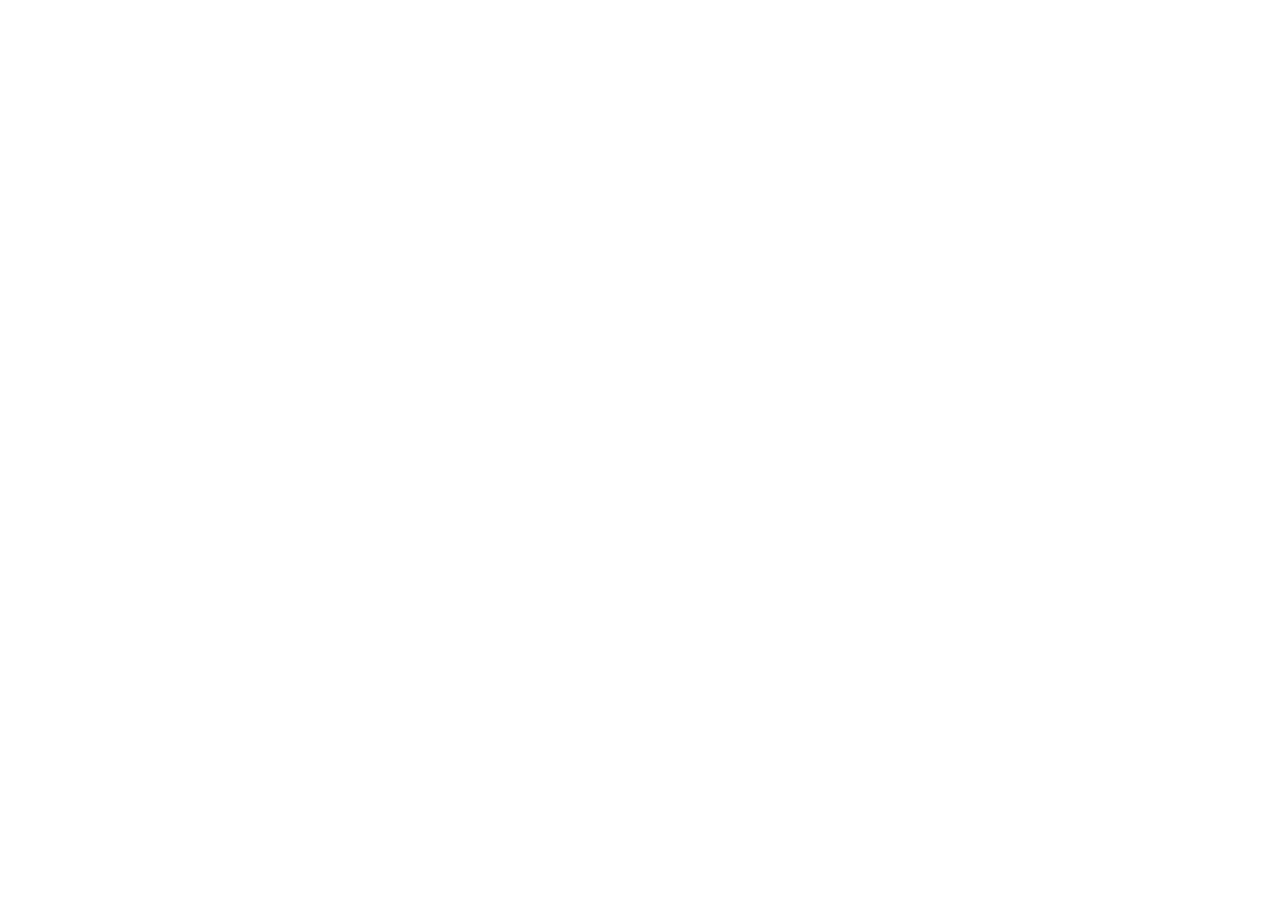
==== index.html @ 28513b99 "Add files via upload" ====
<!DOCTYPE html>
<html lang="en">
<head>
    <meta charset="UTF-8">
    <meta name="viewport" content="width=device-width, initial-scale=1.0">
    <title>QR-Code</title>
</head>
<body>
    <div class="class">

    </div>
</body>
</html>
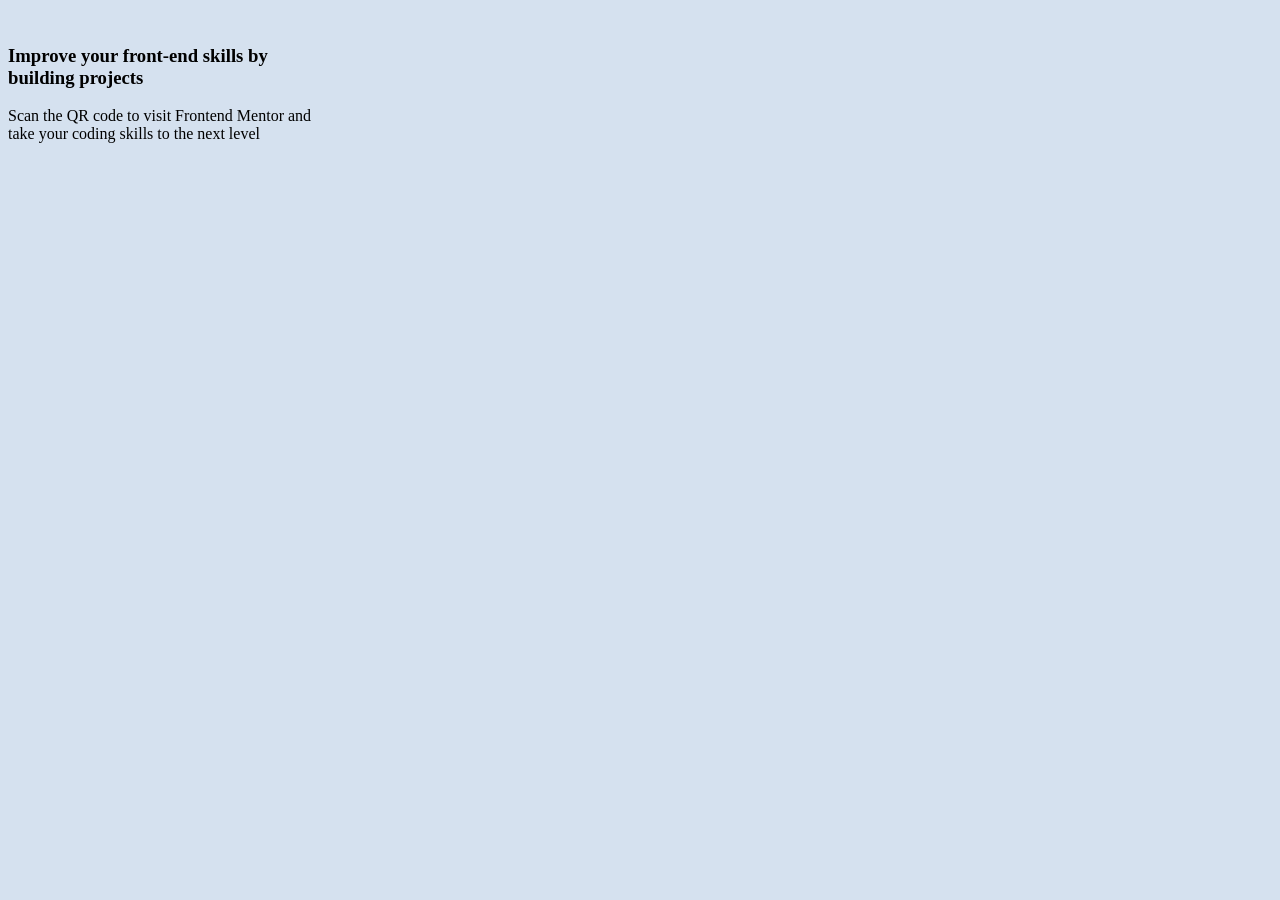
==== commit 17756249: "index.html" ====
--- a/index.html
+++ b/index.html
@@ -1,13 +1,26 @@
 <!DOCTYPE html>
 <html lang="en">
+
 <head>
     <meta charset="UTF-8">
     <meta name="viewport" content="width=device-width, initial-scale=1.0">
     <title>QR-Code</title>
+    <link rel="preconnect" href="https://fonts.googleapis.com">
+    <link rel="preconnect" href="https://fonts.gstatic.com" crossorigin>
+    <link href="https://fonts.googleapis.com/css2?family=Outfit:wght@100..900&display=swap" rel="stylesheet">
+    <link rel="stylesheet" href="style.css">
 </head>
+
 <body>
     <div class="class">
-
+        <img src="QR Image.png" alt="">
+        <div class="text">
+            <h3>Improve your front-end skills by building projects</h3>
+            <div class="mintext">
+                <p>Scan the QR code to visit Frontend Mentor and take your coding skills to the next level</p>
+            </div>
+        </div>
     </div>
 </body>
-</html>+
+</html>
--- a/style.css
+++ b/style.css
@@ -0,0 +1,8 @@
+body {
+  background-color: #d5e1ef;
+}
+
+.class {
+  height: 499px;
+  width: 320px;
+}
